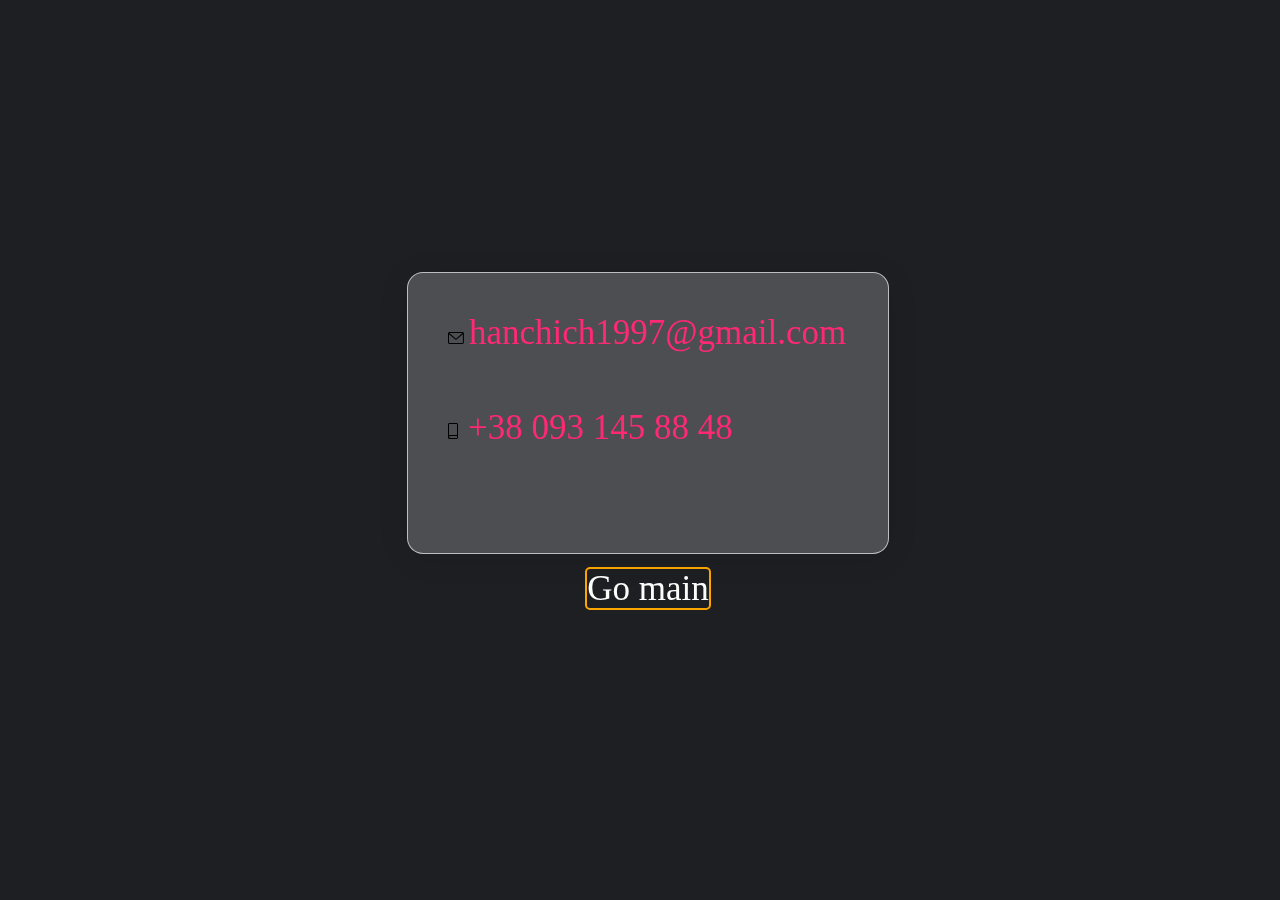
==== contacts.html @ cc4cc9b8 "new text decoration" ====
<!DOCTYPE html>
<html lang="en">
<head>
    <meta charset="UTF-8">
    <meta http-equiv="X-UA-Compatible" content="IE=edge">
    <meta name="viewport" content="width=device-width, initial-scale=1.0">
    <link rel="stylesheet" href="css/contacts.css">
    <title>Document</title>
</head>
<body>
        <div id="modal" class="modal">
            <div class="modal__window">
                <ul class="modal__nav">
                    <li class="modal__info-no-padding">
                        <a class="modal__link" href="malito:hanchich1997@gmail.com">
                            <svg class="mail-icon" width="16" height="12">
                                <use href="img/iconns.svg#icon-envelope">
        
                                </use>
                            </svg>hanchich1997@gmail.com</a>
                    </li>
                    <li class="modal__info">
                        <a class="modal__link" href="tel:+380931458848">
                            <svg class="telefon-icon" width="10" height="16">
                                <use href="img/iconns.svg#icon-smartphone">
                                </use>
                            </svg>+38 093 145 88 48</a>
                    </li>
        
                </ul>
            </div>
            <p class="ref__style" style="--clr:#fea600" ;><a class="ref__main" href="./index.html">Go main </a></p>
</body>
</html>
---- css/contacts.css ----
body {
    font-size: 35px;
    font-family: "Montserrat";
    background-color: #1e1f23;
    color: #fbfffc;
}


.modal {

    
    position: fixed;
    
    width: 100%;
    height: 100%;
    display: flex;
    align-items: center;
    justify-content: center;
    flex-direction: column;
    transition: all 1s ease 0s;
}

.modal:target {
    visibility: visible;
    opacity: 1;

}

.modal__window {
    position: relative;
    z-index: 2;
    width: 400px;
    height: 200px;

    background: rgba(255, 255, 255, 0.21);
    border-radius: 16px;
    box-shadow: 0 4px 30px rgba(0, 0, 0, 0.1);
    backdrop-filter: blur(15.1px);
    -webkit-backdrop-filter: blur(15.1px);
    border: 1px solid rgba(255, 255, 255, 0.63);
    padding: 40px;
}

ul.modal__nav {
    list-style: none;
    margin: 0;
    padding: 0;
}

.modal .overlay {
    position: absolute;
    left: 0;
    top: 0;
    width: 100%;
    height: 100%;

}

.modal__nav {
    margin-top: 30px;
    display: flex;
    flex-direction: column;
}

.modal__info {
    padding-top: 55px;

}

.modal__link {
    color: #ff2972;
    text-decoration: none;
}

.mail-icon {
    margin-right: 5px;
}

.telefon-icon {
    margin-right: 10px;
}

.btn-close {
    color: #ff2972;
    ;
    text-decoration: none;
    position: absolute;
    top: 20px;
    right: 20px;
    border: none;
    background: none;
    opacity: 0.5;
}

.btn-close:hover {
    opacity: 2;
}


.ref__main {
    border: 2px solid #fea600;
    border-radius: 5px;
    color: #fbfffc;
    text-decoration: none;


}

.ref__main:hover {
    transition: 0;
    background: var(--clr);
    color: #333;
    box-shadow: 0 0 10px var(--clr),
        0 0 30px var(--clr),
        0 0 50px var(--clr);
}

.ref__style {
    margin-top: 15px;
}
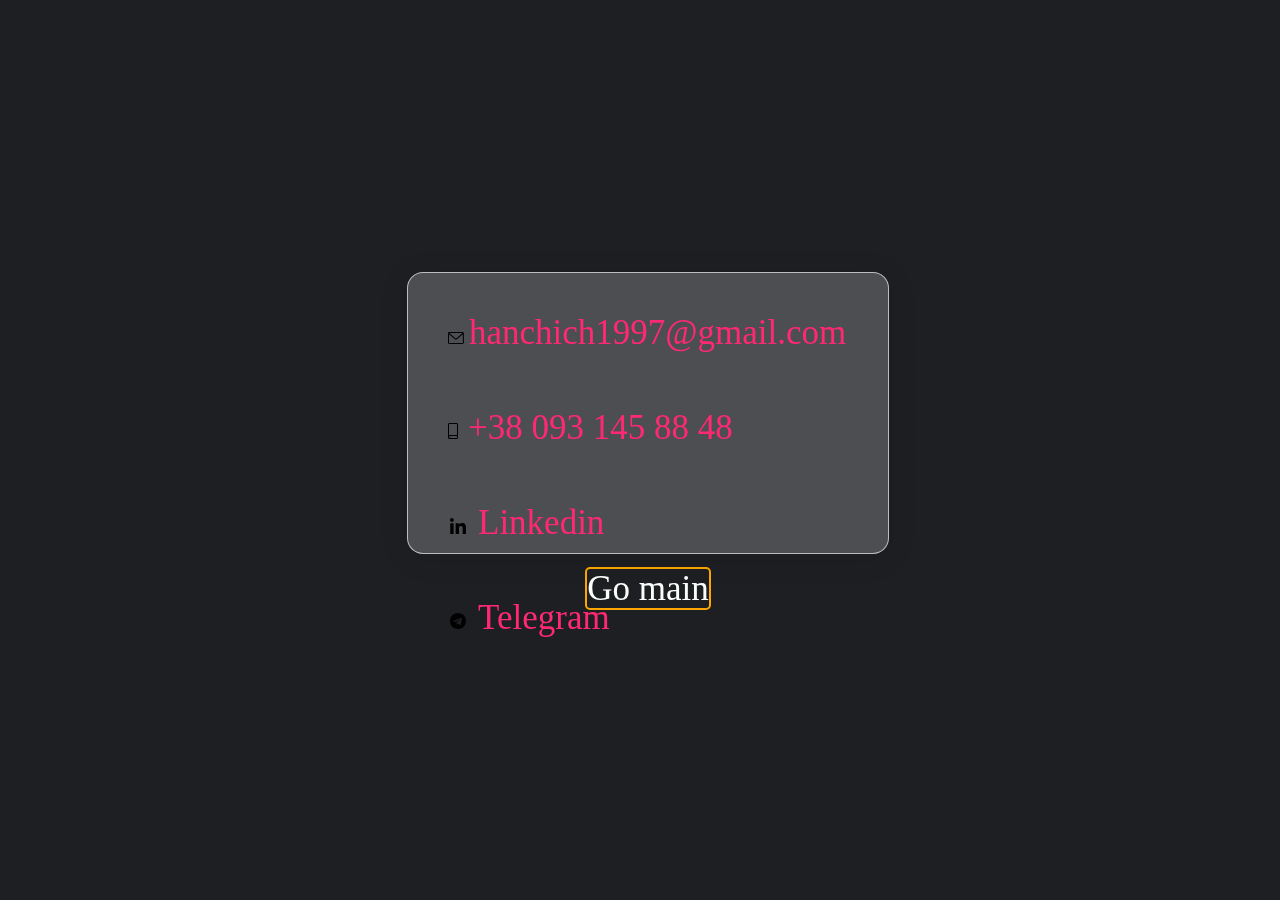
==== commit 475d2f33: "fixed markups" ====
--- a/contacts.html
+++ b/contacts.html
@@ -26,6 +26,20 @@
                                 </use>
                             </svg>+38 093 145 88 48</a>
                     </li>
+                    <li class="modal__info">
+                        <a class="modal__link" href="https://www.linkedin.com/in/aleksandr-khanchich-js-developer/">
+                            <svg class="telefon-icon" width="20" height="16">
+                                <use href="img/iconns.svg#icon-Linkedin-1">
+                                </use>
+                            </svg><span>Linkedin</span></a>
+                    </li>
+                    <li class="modal__info">
+                        <a class="modal__link" href="https://t.me/memento_kha">
+                            <svg class="telefon-icon" width="20" height="16">
+                                <use href="img/iconns.svg#icon-telegram">
+                                </use>
+                            </svg><span>Telegram</span></a>
+                    </li>
         
                 </ul>
             </div>
